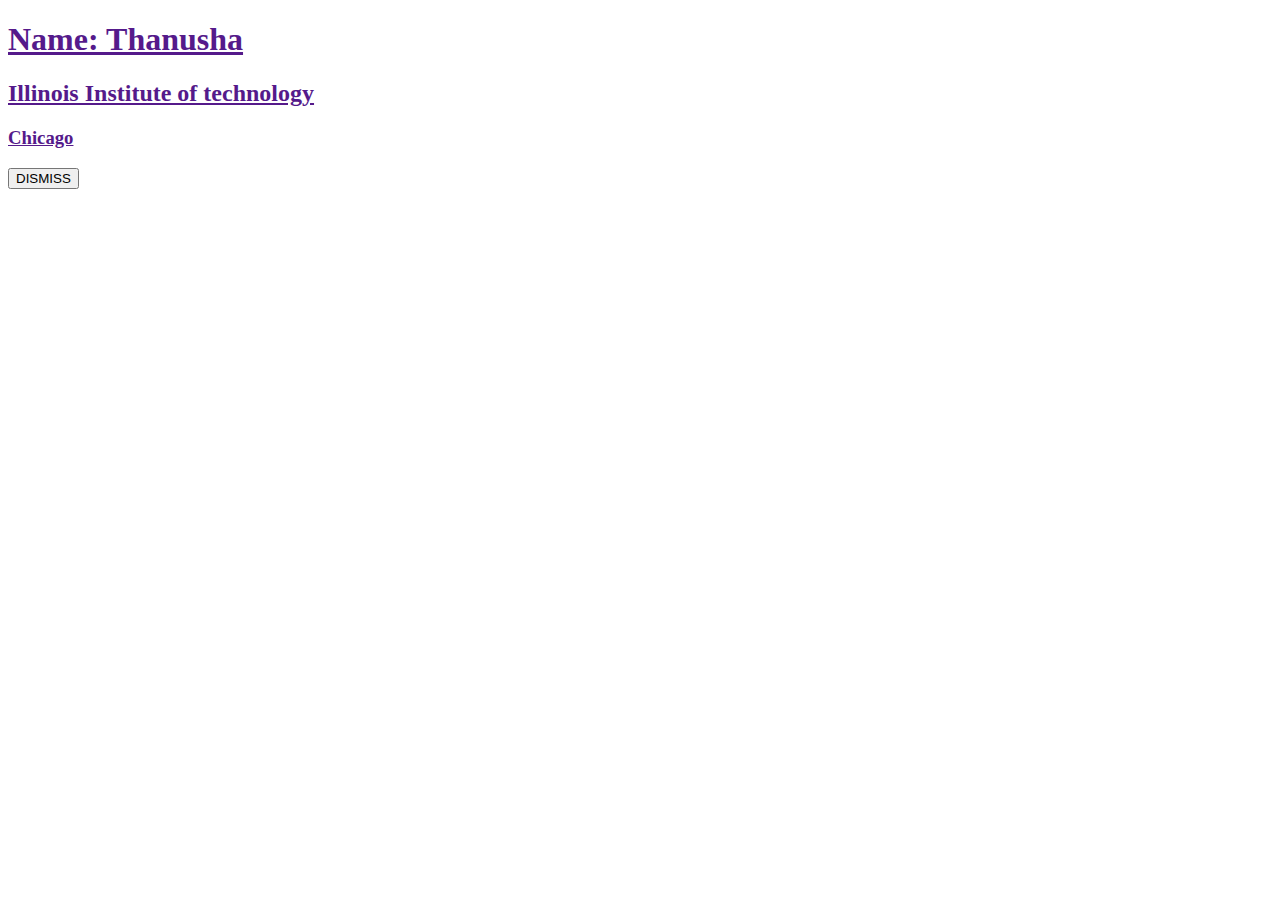
==== view/firstPage.html @ 2896d789 "Initail commit" ====
<!DOCTYPE html>
<html lang="en">
<head>
    <meta charset="UTF-8">
    <title></title>
</head>
<body>

<a href=""><h1> Name: Thanusha</h1></a>
<a href=""><h2>Illinois Institute of technology</h2></a>
<a href=""><h3>Chicago</h3></a>

<INPUT class="btn btn-primary" type="submit" value="DISMISS" onclick="dismiss(this.form)" >


<script language="javascript">
    function dismiss(form) { /*function to check userid & password*/
        /*the following code checkes whether the entered userid and password are matching*/

            window.open('index.html')/*opens the target page while Id & password matches*/

    }
</script>
</body>
</html>
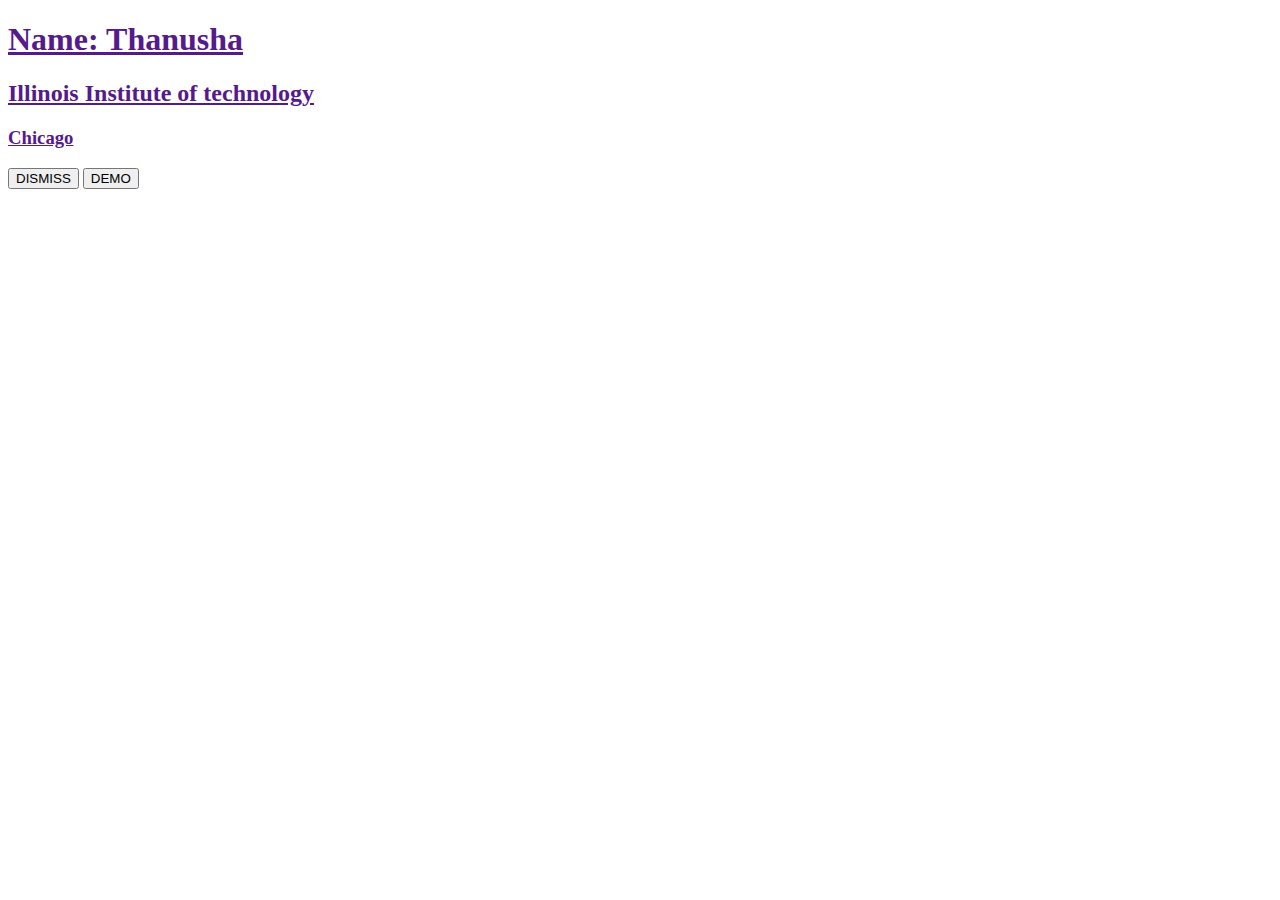
==== commit 672939f8: "Pushing formFunction.js" ====
--- a/view/firstPage.html
+++ b/view/firstPage.html
@@ -3,8 +3,11 @@
 <head>
     <meta charset="UTF-8">
     <title></title>
+    <link rel="stylesheet" type="text/css" href="../css/style.css">
 </head>
-<body>
+<body >
+
+<div id="para1"></div>
 
 <a href=""><h1> Name: Thanusha</h1></a>
 <a href=""><h2>Illinois Institute of technology</h2></a>
@@ -12,14 +15,8 @@
 
 <INPUT class="btn btn-primary" type="submit" value="DISMISS" onclick="dismiss(this.form)" >
 
+<button onclick="callDemo()"> DEMO</button>
 
-<script language="javascript">
-    function dismiss(form) { /*function to check userid & password*/
-        /*the following code checkes whether the entered userid and password are matching*/
-
-            window.open('index.html')/*opens the target page while Id & password matches*/
-
-    }
-</script>
+<script src="../js/formFunction.js"></script>
 </body>
 </html>--- a/css/style.css
+++ b/css/style.css
@@ -0,0 +1,14 @@
+
+
+
+.small-tool{
+    position: absolute;
+    visibility: visible;
+    padding: 10px;
+    background-color: white;
+    min-width: 400px;
+    max-width: 200px;
+    min-height: 100px;
+    border-radius: 3px;
+    box-shadow: 0 1px 10px rgba(0,0,0,.4);
+    }